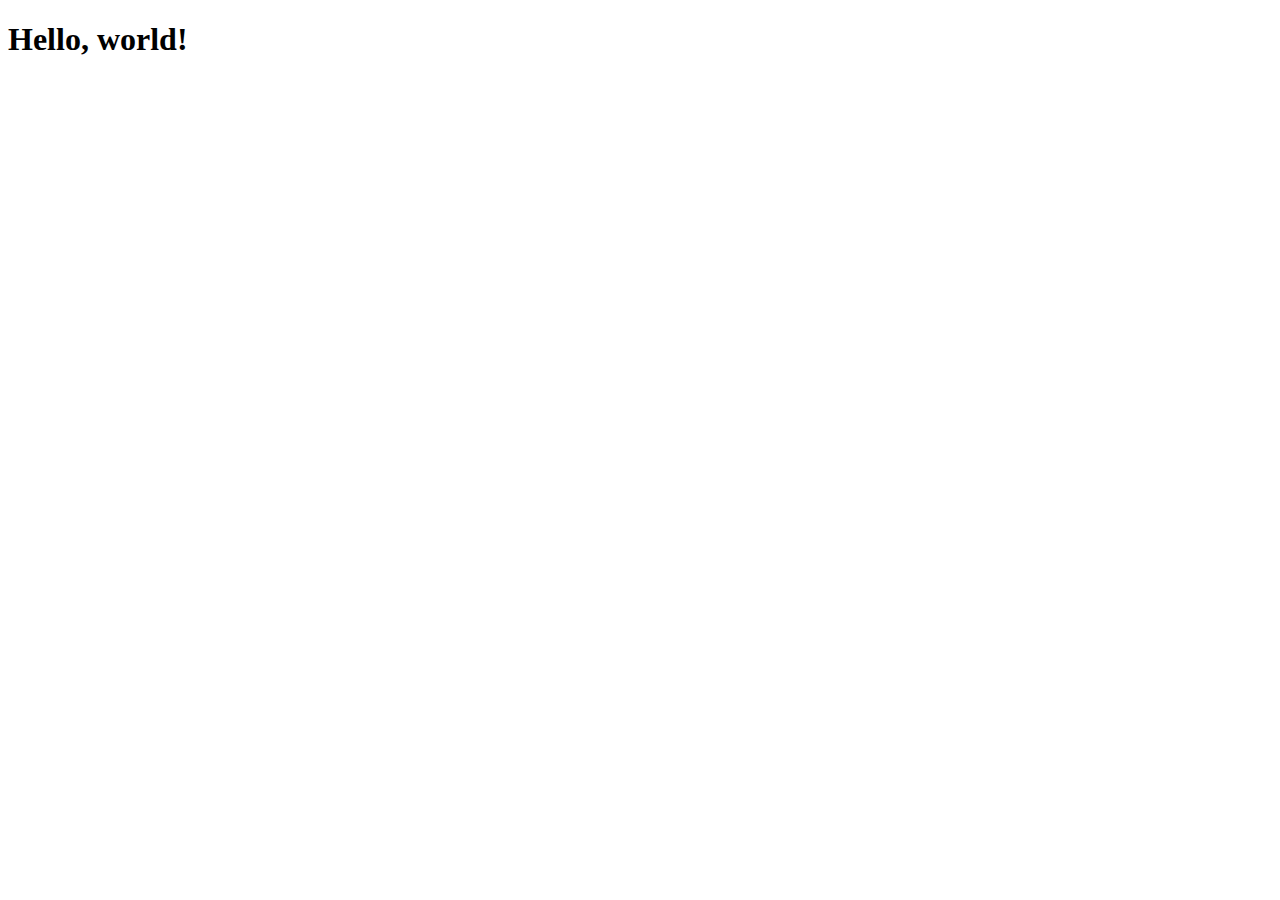
==== temp_index.html @ d3665b6e "Subimos bootstar" ====
<!DOCTYPE html>
<html lang="en">

<head>
  <!-- Required meta tags -->
  <meta charset="utf-8">
  <meta name="viewport" content="width=device-width, initial-scale=1, shrink-to-fit=no">

  <!-- Bootstrap CSS -->
  <link rel="stylesheet" href="https://maxcdn.bootstrapcdn.com/bootstrap/4.0.0-beta/css/bootstrap.min.css" integrity="sha384-/Y6pD6FV/Vv2HJnA6t+vslU6fwYXjCFtcEpHbNJ0lyAFsXTsjBbfaDjzALeQsN6M" crossorigin="anonymous">
</head>

<body>



  <h1>Hello, world!</h1>



  <!-- Optional JavaScript -->
  <!-- jQuery first, then Popper.js, then Bootstrap JS -->
  <script src="https://code.jquery.com/jquery-3.2.1.slim.min.js" integrity="sha384-KJ3o2DKtIkvYIK3UENzmM7KCkRr/rE9/Qpg6aAZGJwFDMVNA/GpGFF93hXpG5KkN" crossorigin="anonymous"></script>
  <script src="https://cdnjs.cloudflare.com/ajax/libs/popper.js/1.11.0/umd/popper.min.js" integrity="sha384-b/U6ypiBEHpOf/4+1nzFpr53nxSS+GLCkfwBdFNTxtclqqenISfwAzpKaMNFNmj4" crossorigin="anonymous"></script>
  <script src="https://maxcdn.bootstrapcdn.com/bootstrap/4.0.0-beta/js/bootstrap.min.js" integrity="sha384-h0AbiXch4ZDo7tp9hKZ4TsHbi047NrKGLO3SEJAg45jXxnGIfYzk4Si90RDIqNm1" crossorigin="anonymous"></script>
</body>

</html>
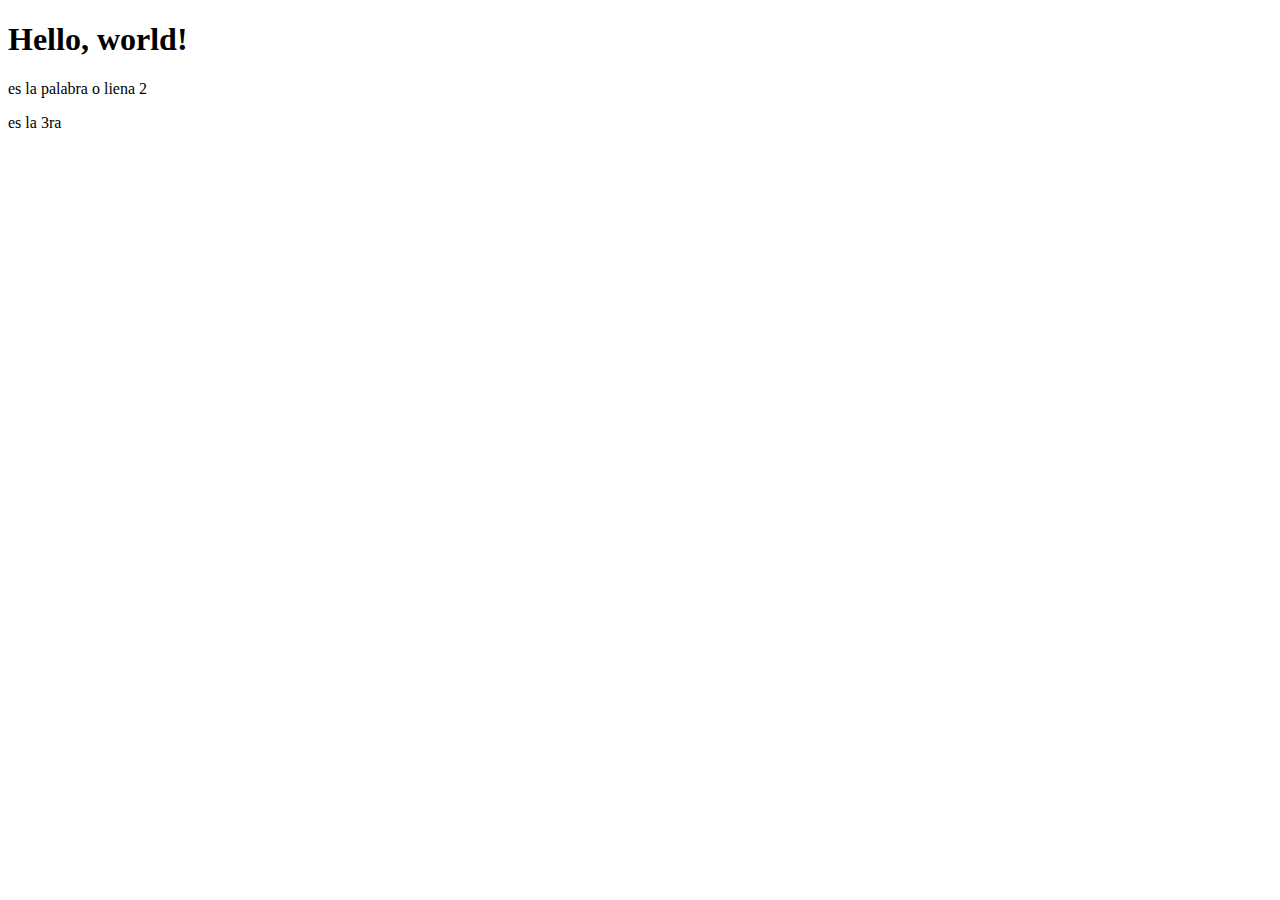
==== commit 7038f0e5: "Agrega 3 lineas en body del Temp" ====
--- a/temp_index.html
+++ b/temp_index.html
@@ -1,5 +1,5 @@
 <!DOCTYPE html>
-<html lang="en">
+<html lang="es_MX">
 
 <head>
   <!-- Required meta tags -->
@@ -15,7 +15,13 @@
 
 
   <h1>Hello, world!</h1>
-
+  
+  <p> es la palabra o liena 2</p>
+  
+  <p>es la 3ra</p>
+  
+  
+  
 
 
   <!-- Optional JavaScript -->
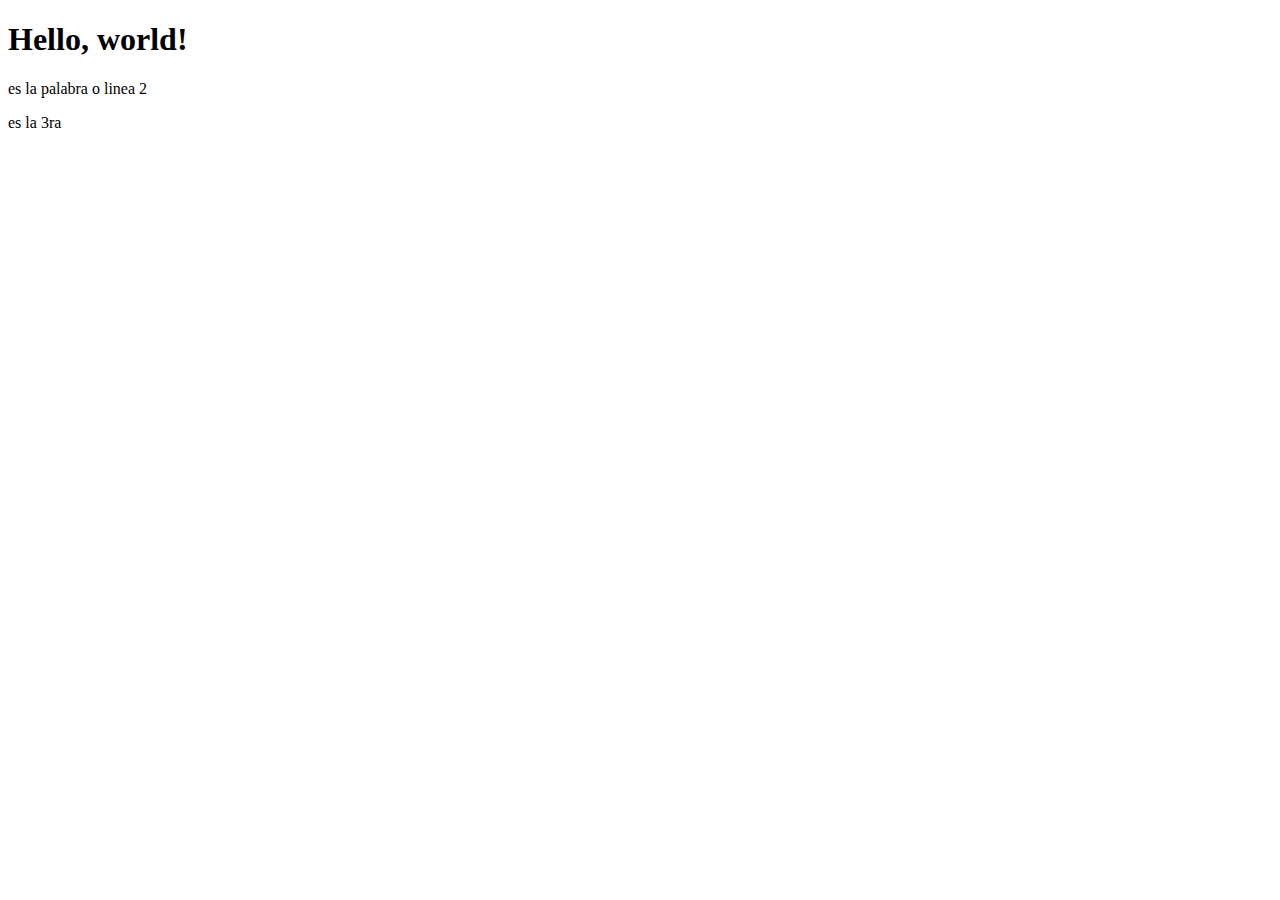
==== commit b7bf485a: "Mod Temp_index.html solo un typo" ====
--- a/temp_index.html
+++ b/temp_index.html
@@ -16,7 +16,7 @@
 
   <h1>Hello, world!</h1>
   
-  <p> es la palabra o liena 2</p>
+  <p> es la palabra o linea 2</p>
   
   <p>es la 3ra</p>
   
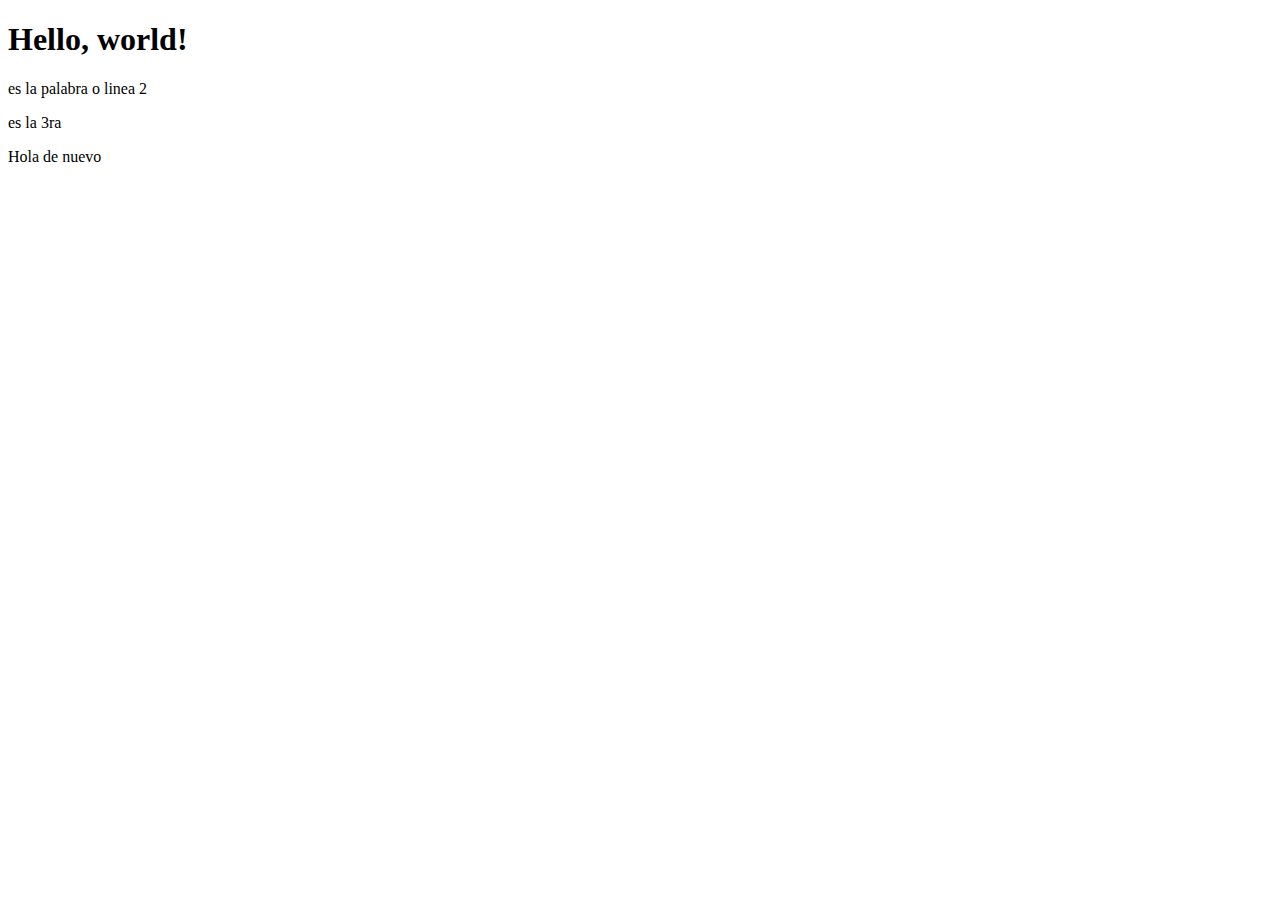
==== commit c0037178: "otra linea en temp_index.html" ====
--- a/temp_index.html
+++ b/temp_index.html
@@ -21,6 +21,9 @@
   <p>es la 3ra</p>
   
   
+  <p>Hola de nuevo</p>
+  
+  
   
 
 
